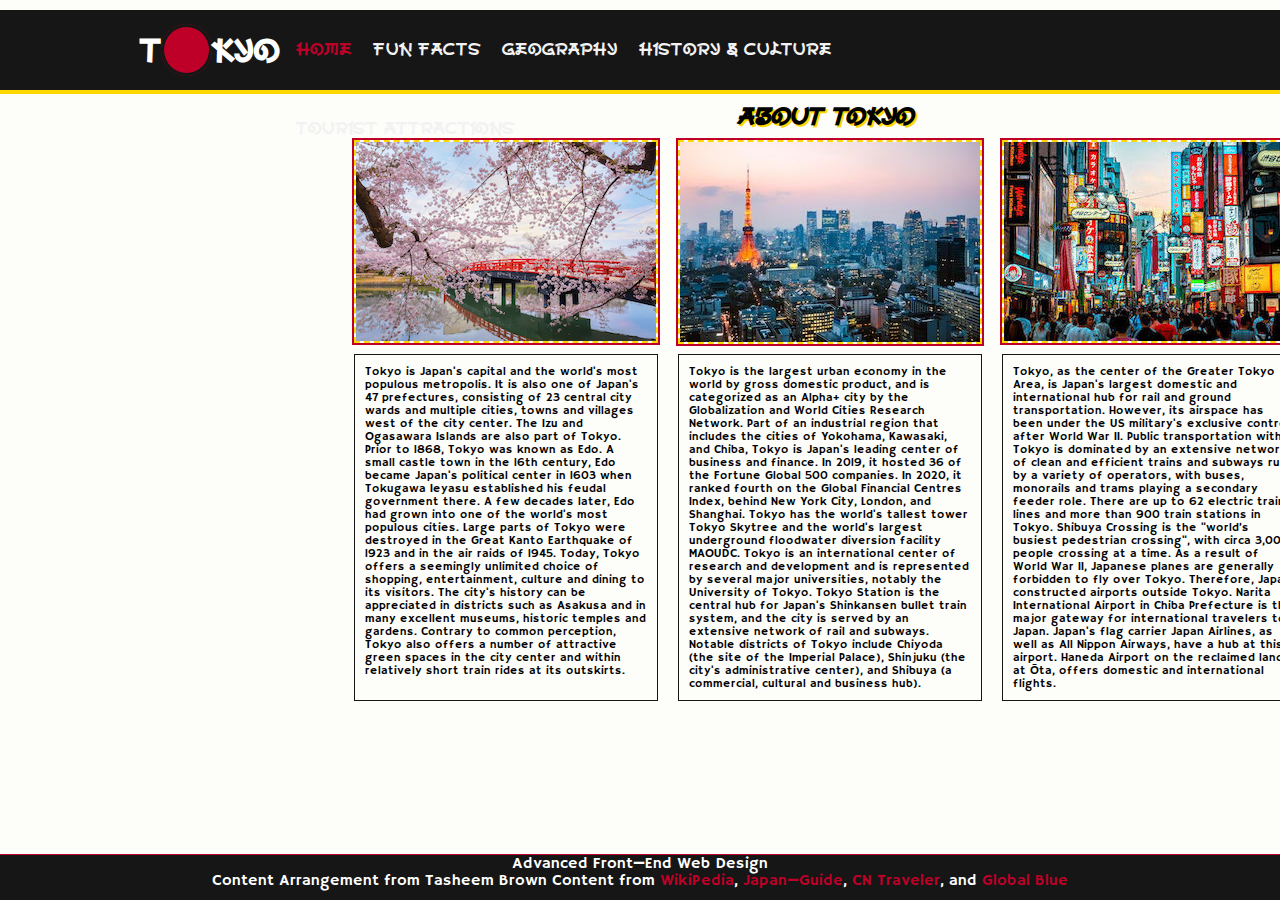
==== tokyoJP/index.html @ 30056966 "Add files via upload" ====
<!DOCTYPE html>
<html lang="en">
  <head>
    <meta charset="UTF-8" />
    <meta name="viewport" content="width=device-width, initial-scale=1.0" />
    <link rel="stylesheet" href="css/styles.css" />
    <link rel="stylesheet" href="css/navigation.css" />
    <link rel="stylesheet" href="css/font.css" />
    <title>TOKYO - Home</title>
    <link rel="site icon" href="images/japan-con.ico" type="image/x-icon" />
  </head>

  <body>
    <header>
      <div class="inner-header">
        <div class="logo">
          <h1>T<span>O</span>KYO</h1>
        </div>
        <!-- NAVIGATION MENU -->
        <nav>
          <ul class="menu">
            <li>
              <a class="is-current" href="index.html">Home</a>
            </li>
            <li><a href="fun-facts.html">Fun Facts</a></li>

            <li>
              <a href="geography.html">Geography</a>
            </li>
            <li><a href="culture-history.html">History & Culture</a></li>
            <li><a href="tourist.html">Tourist Attractions</a></li>
          </ul>
        </nav>
      </div>
    </header>
    <div class="container">
      <article>
        <h2>About Tokyo</h2>
        <div class="home">
          <img class="center" src="images/tokyo-main1.png" alt="tokyo-main1" />
          <img
            class="center"
            src="images/tokyo-main2.jpg"
            alt="tokyo-main2"
            onmouseover="src='images/tokyo-tower.jpg'"
            onmouseout="src='images/tokyo-main2.jpg'"
          />
          <img class="center" src="images/tokyo-main3.jpg" alt="tokyo-main3" />

          <div class="home-item">
            <p>
              Tokyo is Japan's capital and the world's most populous metropolis.
              It is also one of Japan's 47 prefectures, consisting of 23 central
              city wards and multiple cities, towns and villages west of the
              city center. The Izu and Ogasawara Islands are also part of Tokyo.
              Prior to 1868, Tokyo was known as Edo. A small castle town in the
              16th century, Edo became Japan's political center in 1603 when
              Tokugawa Ieyasu established his feudal government there. A few
              decades later, Edo had grown into one of the world's most populous
              cities. Large parts of Tokyo were destroyed in the Great Kanto
              Earthquake of 1923 and in the air raids of 1945. Today, Tokyo
              offers a seemingly unlimited choice of shopping, entertainment,
              culture and dining to its visitors. The city's history can be
              appreciated in districts such as Asakusa and in many excellent
              museums, historic temples and gardens. Contrary to common
              perception, Tokyo also offers a number of attractive green spaces
              in the city center and within relatively short train rides at its
              outskirts.
            </p>
          </div>
          <div class="home-item">
            <p>
              Tokyo is the largest urban economy in the world by gross domestic
              product, and is categorized as an Alpha+ city by the Globalization
              and World Cities Research Network. Part of an industrial region
              that includes the cities of Yokohama, Kawasaki, and Chiba, Tokyo
              is Japan's leading center of business and finance. In 2019, it
              hosted 36 of the Fortune Global 500 companies. In 2020, it ranked
              fourth on the Global Financial Centres Index, behind New York
              City, London, and Shanghai. Tokyo has the world's tallest tower
              Tokyo Skytree and the world's largest underground floodwater
              diversion facility MAOUDC. Tokyo is an international center of
              research and development and is represented by several major
              universities, notably the University of Tokyo. Tokyo Station is
              the central hub for Japan's Shinkansen bullet train system, and
              the city is served by an extensive network of rail and subways.
              Notable districts of Tokyo include Chiyoda (the site of the
              Imperial Palace), Shinjuku (the city's administrative center), and
              Shibuya (a commercial, cultural and business hub).
            </p>
          </div>

          <div class="home-item">
            <p>
              Tokyo, as the center of the Greater Tokyo Area, is Japan's largest
              domestic and international hub for rail and ground transportation.
              However, its airspace has been under the US military's exclusive
              control after World War II. Public transportation within Tokyo is
              dominated by an extensive network of clean and efficient trains
              and subways run by a variety of operators, with buses, monorails
              and trams playing a secondary feeder role. There are up to 62
              electric train lines and more than 900 train stations in Tokyo.
              Shibuya Crossing is the "world’s busiest pedestrian crossing",
              with circa 3,000 people crossing at a time. As a result of World
              War II, Japanese planes are generally forbidden to fly over Tokyo.
              Therefore, Japan constructed airports outside Tokyo. Narita
              International Airport in Chiba Prefecture is the major gateway for
              international travelers to Japan. Japan's flag carrier Japan
              Airlines, as well as All Nippon Airways, have a hub at this
              airport. Haneda Airport on the reclaimed land at Ōta, offers
              domestic and international flights.
            </p>
          </div>
        </div>
      </article>

      <aside></aside>

      <footer>
        <div>Advanced Front-End Web Design</div>
        <div>
          Content Arrangement from Tasheem Brown Content from
          <a href="https://en.wikipedia.org/wiki/Tokyo">WikiPedia</a>,
          <a
            href="https://www.japan-guide.com/e/e2164.html#:~:text=Tokyo%20(%E6%9D%B1%E4%BA%AC%2C%20T%C5%8Dky%C5%8D)%20is,are%20also%20part%20of%20Tokyo."
            >Japan-Guide</a
          >,

          <a
            href="https://www.cntraveler.com/gallery/best-things-to-do-in-tokyo"
            >CN Traveler</a
          >, and

          <a
            href="https://www.globalblue.com/destinations/japan/tokyo/top-ten-most-interesting-facts-on-tokyo"
            >Global Blue</a
          >
        </div>
      </footer>
    </div>
    <!-- Container -->
    <script src="https://ajax.googleapis.com/ajax/libs/jquery/3.5.1/jquery.min.js"></script>
  </body>
</html>
---- tokyoJP/css/styles.css ----
* {
  margin: 0;
  padding: 0;
  text-decoration: none;
}
ul {
  list-style: none;
}
ol li {
  padding: 4px;

  list-style-position: inside;
}
body {
  background-color: #fdfdfa;
}

header {
  width: 100%;
  height: 80px;
  display: block;
  background-color: #161616;
  border-bottom: 4px solid #ffd700;
}

.inner-header {
  width: 1000px;
  height: 100%;
  display: block;
  margin: 0 auto;
  font-family: "aArigatouGozaimasu";
}

.logo {
  height: 100%;
  display: table;
  float: left;
  font-family: "aArigatouGozaimasu";
}

.logo h1 {
  font-family: "aArigatouGozaimasu";
  color: white;
  height: 100%;
  display: table-cell;
  vertical-align: middle;
  font-size: 32px;
}
span:first-of-type {
  color: #be0028;
  border: 3px solid #161616;
  padding: 5px 10px;
  border-radius: 50%;
  font-size: 35px;
  font: 32px Arial, sans-serif;
  background-color: #be0028;
}

footer {
  width: 100%;
  height: 45px;
  display: block;
  background-color: #161616;
  border-top: 1px solid #be0028;
  position: fixed;
  left: 0;
  bottom: 0;
  color: #ffffff;
  font-family: "";
  text-align: center;
  font-family: "Exoplanetaria";
}

.home {
  display: grid;
  grid-template-columns: repeat(3, 1fr);
  grid-column-gap: 20px;
  height: auto;
  margin-top: auto;
  margin-bottom: auto;
  margin-left: auto;
  margin-right: auto;
  justify-content: center;
  justify-items: center;
  align-content: center;
}
.home-item {
  border: 1px solid #161616;
  justify-content: center;
  padding: 10px;
  justify-items: center;
  margin-top: 10px;
}

img {
  border: 2px dashed #ffd700;
  outline: 2px solid #be0028;
}

h2 {
  text-align: center;
  padding: 10px;
  font-family: "aArigatouGozaimasu";
  font-style: italic;
  text-shadow: 2px 2px #ffd700;
}

.container {
  display: block;
  grid-gap: 25px;
  margin: 0 auto;
  max-width: 1000px;
  border-radius: 5px;
  justify-content: center;
  justify-items: center;
}

.page {
  display: grid;
  grid-template-columns: repeat(2, 1fr);
  grid-column-gap: 15px;
  height: auto;
  margin-top: auto;
  margin-bottom: auto;
  margin-left: auto;
  margin-right: auto;
  justify-content: center;
  justify-items: center;
  align-content: center;
}

.page-item {
  border-left: 1px solid #161616;
  justify-content: center;
  padding: 0px;
  justify-items: center;
  margin-top: 10px;
}

h3 {
  padding: 5px;
}

.pad {
  padding: 10px;
}

figcaption {
  text-align: center;
  font-style: italic;
  font-weight: bold;
  font-size: 13px;
}

a {
  color: #be0028;
}

a:hover {
  color: #ffd700;
}

a:visited {
  color: #696969;
}
p,
ol {
  font-family: "Exoplanetaria";
  font-size: 12px;
}

h3 {
  font-family: "Exoplanetaria";
}
---- tokyoJP/css/navigation.css ----
nav,
.menu nav ul {
  height: 100%;
  list-style-type: none;
  margin: 0;
  padding: 0;
}

.menu {
  margin: 10px;
  width: 900px;
}

.menu a {
  margin-right: 5px;
  float: left;
  color: #f2f2f2;
  text-align: center;
  padding: 30px 16px;
  text-decoration: none;
  font-size: 17px;
}

.menu a:last-child {
  padding-right: 0;
}
.menu a:hover {
  color: #ffd700;
}

.menu a.is-current {
  color: #be0028;
}
.menu a li {
  display: table-cell;
  vertical-align: middle;
  height: 100%;
  font-size: 17px;
}
---- tokyoJP/css/font.css ----
@font-face {
  font-family: "aArigatouGozaimasu";
  src: url("../fonts/aArigatouGozaimasu.eot");
  src: url("../fonts/aArigatouGozaimasu.eot?#iefix") format("embedded-opentype"),
    url("../fonts/aArigatouGozaimasu.svg#aArigatouGozaimasu") format("svg"),
    url("../fonts/aArigatouGozaimasu.ttf") format("truetype"),
    url("../fonts/aArigatouGozaimasu.woff") format("woff");
  font-weight: normal;
  font-style: normal;
}

@font-face {
  font-family: "Exoplanetaria-gxxJ5";
  src: url("../fonts/Exoplanetaria-gxxJ5.eot");
  src: url("../fonts/Exoplanetaria-gxxJ5.eot?#iefix")
    format("embedded-opentype");
  font-weight: normal;
  font-style: normal;
}

@font-face {
  font-family: "Exoplanetaria";
  src: url("../fonts/Exoplanetaria.svg#Exoplanetaria") format("svg"),
    url("../fonts/Exoplanetaria.ttf") format("truetype"),
    url("../fonts/Exoplanetaria.woff") format("woff");
  font-weight: normal;
  font-style: normal;
}
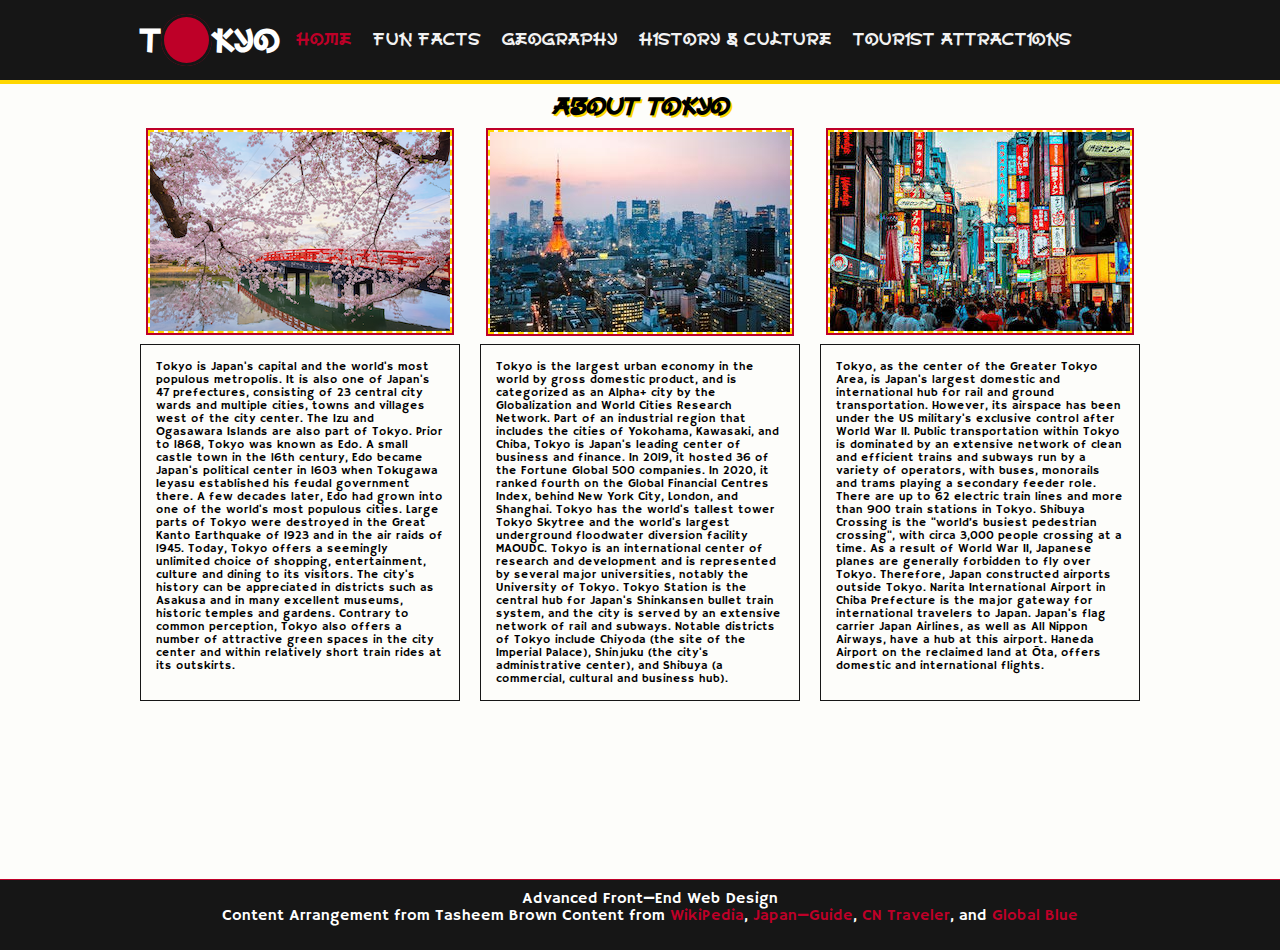
==== commit 1dd6bef7: "Add files via upload" ====
--- a/tokyoJP/index.html
+++ b/tokyoJP/index.html
@@ -68,8 +68,8 @@
               outskirts.
             </p>
           </div>
-          <div class="home-item">
-            <p>
+          <div class="home-item text">
+            <p class="text">
               Tokyo is the largest urban economy in the world by gross domestic
               product, and is categorized as an Alpha+ city by the Globalization
               and World Cities Research Network. Part of an industrial region
@@ -113,32 +113,30 @@
           </div>
         </div>
       </article>
-
-      <aside></aside>
-
-      <footer>
-        <div>Advanced Front-End Web Design</div>
-        <div>
-          Content Arrangement from Tasheem Brown Content from
-          <a href="https://en.wikipedia.org/wiki/Tokyo">WikiPedia</a>,
-          <a
-            href="https://www.japan-guide.com/e/e2164.html#:~:text=Tokyo%20(%E6%9D%B1%E4%BA%AC%2C%20T%C5%8Dky%C5%8D)%20is,are%20also%20part%20of%20Tokyo."
-            >Japan-Guide</a
-          >,
-
-          <a
-            href="https://www.cntraveler.com/gallery/best-things-to-do-in-tokyo"
-            >CN Traveler</a
-          >, and
-
-          <a
-            href="https://www.globalblue.com/destinations/japan/tokyo/top-ten-most-interesting-facts-on-tokyo"
-            >Global Blue</a
-          >
-        </div>
-      </footer>
     </div>
     <!-- Container -->
+
+    <footer class="space">
+      <div>Advanced Front-End Web Design</div>
+      <div>
+        Content Arrangement from Tasheem Brown Content from
+        <a href="https://en.wikipedia.org/wiki/Tokyo">WikiPedia</a>,
+        <a
+          href="https://www.japan-guide.com/e/e2164.html#:~:text=Tokyo%20(%E6%9D%B1%E4%BA%AC%2C%20T%C5%8Dky%C5%8D)%20is,are%20also%20part%20of%20Tokyo."
+          >Japan-Guide</a
+        >,
+
+        <a href="https://www.cntraveler.com/gallery/best-things-to-do-in-tokyo"
+          >CN Traveler</a
+        >, and
+
+        <a
+          href="https://www.globalblue.com/destinations/japan/tokyo/top-ten-most-interesting-facts-on-tokyo"
+          >Global Blue</a
+        >
+      </div>
+    </footer>
+
     <script src="https://ajax.googleapis.com/ajax/libs/jquery/3.5.1/jquery.min.js"></script>
   </body>
 </html>
--- a/tokyoJP/css/styles.css
+++ b/tokyoJP/css/styles.css
@@ -17,6 +17,7 @@
 
 header {
   width: 100%;
+  position: relative;
   height: 80px;
   display: block;
   background-color: #161616;
@@ -62,13 +63,15 @@
   display: block;
   background-color: #161616;
   border-top: 1px solid #be0028;
-  position: fixed;
   left: 0;
   bottom: 0;
   color: #ffffff;
   font-family: "";
   text-align: center;
   font-family: "Exoplanetaria";
+  padding: 10px;
+  margin-top: 10px;
+  position: absolute;
 }
 
 .home {
@@ -85,9 +88,10 @@
   align-content: center;
 }
 .home-item {
+  overflow: hidden;
   border: 1px solid #161616;
   justify-content: center;
-  padding: 10px;
+  padding: 15px;
   justify-items: center;
   margin-top: 10px;
 }
@@ -172,3 +176,8 @@
 h3 {
   font-family: "Exoplanetaria";
 }
+
+.space {
+  height: 50px;
+  margin: 0 0 -50px 0;
+}
--- a/tokyoJP/css/navigation.css
+++ b/tokyoJP/css/navigation.css
@@ -7,8 +7,9 @@
 }
 
 .menu {
-  margin: 10px;
-  width: 900px;
+  margin: 0px;
+  height: 100%;
+  width: 100%;
 }
 
 .menu a {
